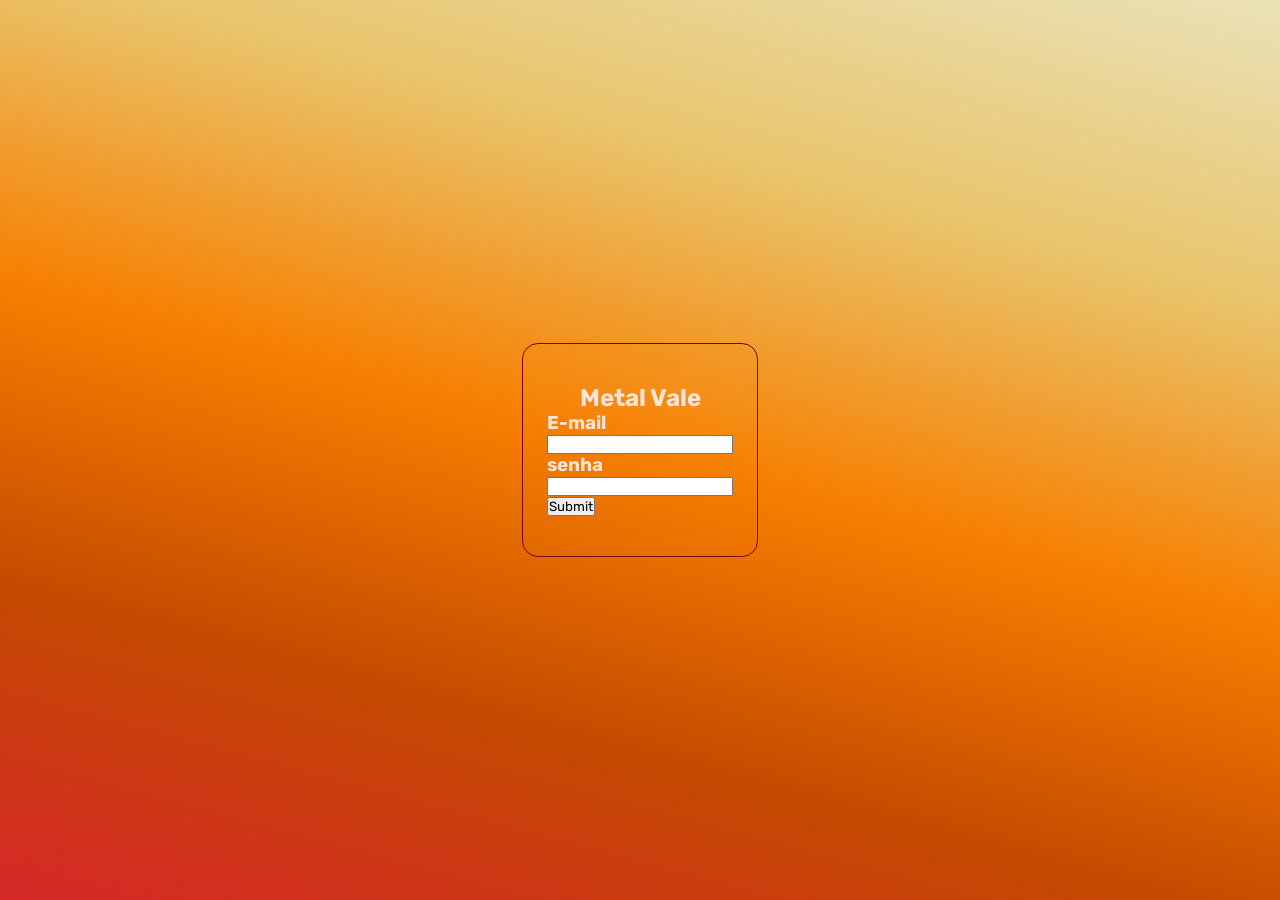
==== login/index.html @ a1374bb4 "first commit" ====
<!DOCTYPE html>
<html lang="pt-br">
<head>
    <meta charset="UTF-8">
    <meta name="viewport" content="width=device-width, initial-scale=1.0">
    <title>Metal Vale - Alimento</title>
    <link rel="stylesheet" href="style.css">
</head>
<body>
    <main>
        <div class="conteiner">
            <div class="login">
                <h2>Metal Vale</h2>
                <div class="formu">
                    <form action="">
                        <div class="input">
                            <h3>E-mail</h3>
                            <input type="email"required>
                        </div>
                        <div class="input">
                            <h3>senha</h3>
                            <input type="password" required>
                        </div>
                        <button type="submit" class="btn"> Submit </button>
                    </form>
                </div>
            </div>
        </div>
    </main>
</body>
</html>
---- login/style.css ----
@import url('https://fonts.googleapis.com/css2?family=Rubik:ital,wght@0,300..900;1,300..900&display=swap');

*{
    padding: 0;
    margin: 0;
    box-sizing: border-box;
    font-family: "rubik", sans-serif;
}
body{
    display: flex;
    justify-content: center;
    align-items: center;
    flex-direction: column;
    min-height: 100vh;
    background: linear-gradient(195deg, #eae2b7,#e9c46a,#f77f00,#c44900,#d62828 );
    font-weight: 100;
}
.conteiner{
    background-color: transparent;
    backdrop-filter: blur(20px);
    color: #ffe5d9;
    padding: 2.5em 1.5em;
    border-radius: 1em;
    border: 1px solid #780116;
}
.conteiner h2{
    text-align: center;
}
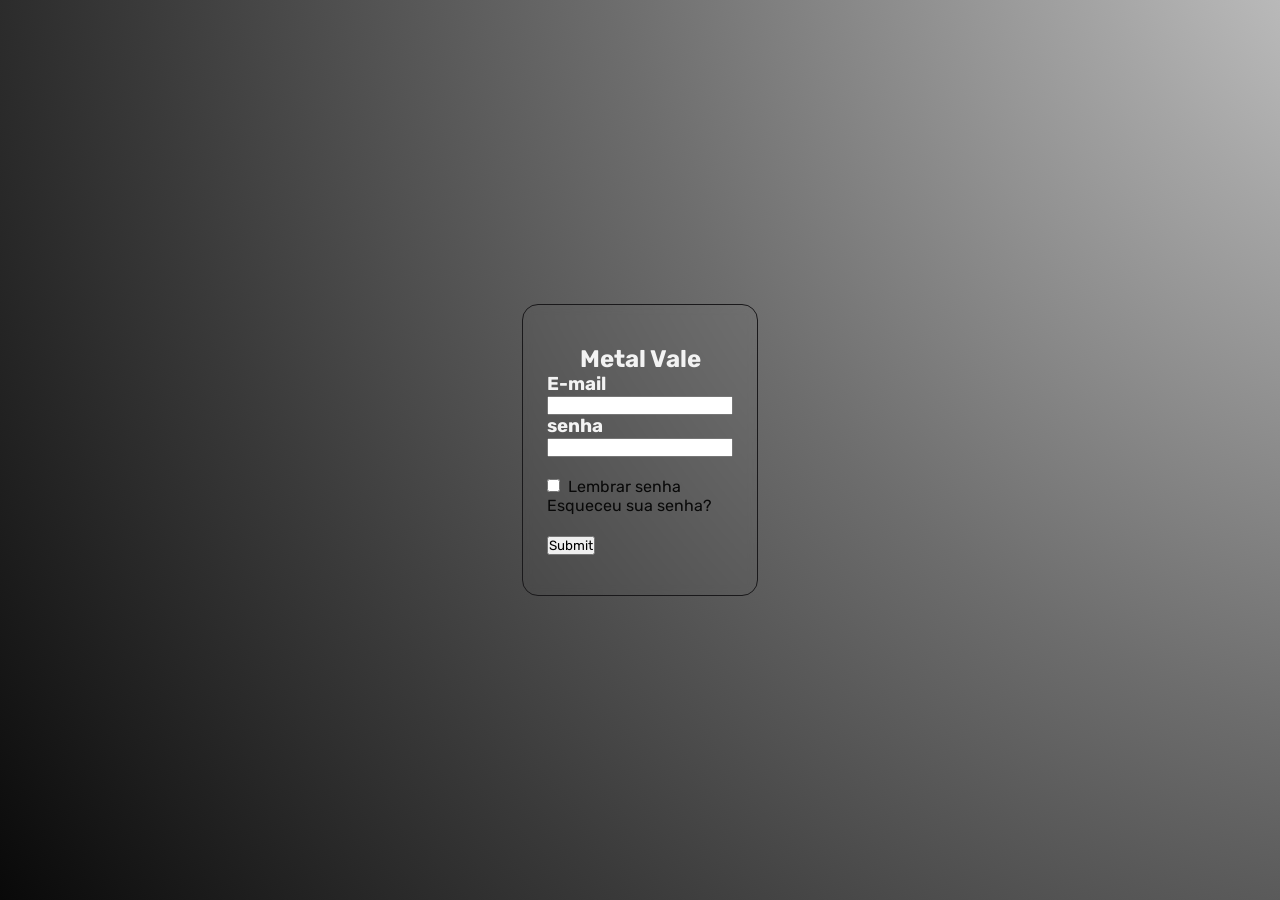
==== commit 78a45476: "teste1" ====
--- a/login/index.html
+++ b/login/index.html
@@ -21,6 +21,10 @@
                             <h3>senha</h3>
                             <input type="password" required>
                         </div>
+                        <div class="remember-forgot">
+                            <label><input type="checkbox"> Lembrar senha</label>
+                            <a href="#">Esqueceu sua senha?</a>
+                        </div>
                         <button type="submit" class="btn"> Submit </button>
                     </form>
                 </div>
--- a/login/style.css
+++ b/login/style.css
@@ -1,5 +1,14 @@
 @import url('https://fonts.googleapis.com/css2?family=Rubik:ital,wght@0,300..900;1,300..900&display=swap');
-
+:root{
+    --BG1: #e1e1e1;
+    --BG2: #a5a5a5;
+    --BG3: #6d6d6d;
+    --BG4: #3a3a3a;
+    --BG5: #090909;
+    --FontBlack:#2F2F2F;
+    --FontWhite:#f3f3f3;
+    --Border:#1a191b;
+}
 *{
     padding: 0;
     margin: 0;
@@ -12,18 +21,35 @@
     align-items: center;
     flex-direction: column;
     min-height: 100vh;
-    background: linear-gradient(195deg, #eae2b7,#e9c46a,#f77f00,#c44900,#d62828 );
-    font-weight: 100;
+    background: radial-gradient(circle at 120% -20%, var(--BG1),var(--BG2),var(--BG3),var(--BG4),var(--BG5));
 }
 .conteiner{
     background-color: transparent;
     backdrop-filter: blur(20px);
-    color: #ffe5d9;
+    color: var(--FontWhite);
     padding: 2.5em 1.5em;
     border-radius: 1em;
-    border: 1px solid #780116;
+    border: 1px solid var(--Border);
+    backdrop-filter: blur(5px);
 }
 .conteiner h2{
     text-align: center;
 }
+.remember-forgot {
+    margin-top: 20px;
+    display: flex;
+    flex-direction: column;
+    margin: 20px 0 20px;
+}
+.remember-forgot label input {
+    accent-color: #000000;
+    margin-right: 4px;
+}
+.remember-forgot,a{
+    color: #090909;
+    text-decoration: none;
+}
+.remember-forgot a:hover{
+    text-decoration: underline;
+}
 
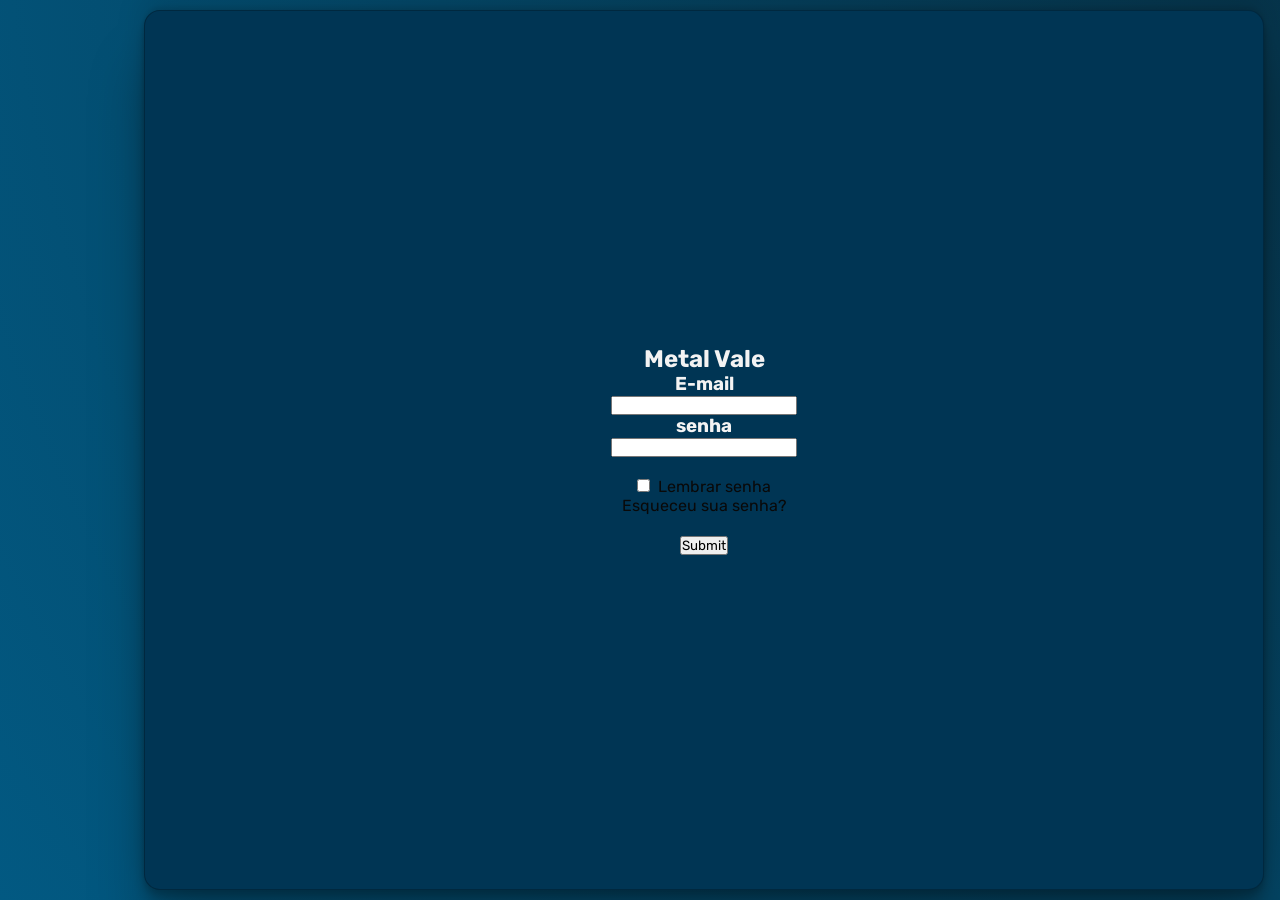
==== commit fcd50fc9: "first commit" ====
--- a/login/index.html
+++ b/login/index.html
@@ -31,5 +31,6 @@
             </div>
         </div>
     </main>
+    <script src="script.js"></script>
 </body>
 </html>
--- a/login/style.css
+++ b/login/style.css
@@ -1,13 +1,11 @@
 @import url('https://fonts.googleapis.com/css2?family=Rubik:ital,wght@0,300..900;1,300..900&display=swap');
 :root{
-    --BG1: #e1e1e1;
-    --BG2: #a5a5a5;
-    --BG3: #6d6d6d;
-    --BG4: #3a3a3a;
-    --BG5: #090909;
+    --BG1: #072D40;
+    --BG2: #025982;
+    --BG-C:#003554;
     --FontBlack:#2F2F2F;
     --FontWhite:#f3f3f3;
-    --Border:#1a191b;
+    --Border:rgba(0, 0, 0, 0.25);
 }
 *{
     padding: 0;
@@ -18,22 +16,31 @@
 body{
     display: flex;
     justify-content: center;
-    align-items: center;
+    align-items: end;
     flex-direction: column;
     min-height: 100vh;
-    background: radial-gradient(circle at 120% -20%, var(--BG1),var(--BG2),var(--BG3),var(--BG4),var(--BG5));
+    background: radial-gradient(circle at 120% -20%, var(--BG1),var(--BG2));
 }
 .conteiner{
-    background-color: transparent;
+    display: flex;
+    justify-content: center;
+    align-items: center;
+    text-align: center;
+    min-width: 70em;
+    min-height: 55em;
+    box-shadow: rgba(0, 0, 0, 0.25) 0px 54px 55px, rgba(0, 0, 0, 0.12) 0px -12px 30px, rgba(0, 0, 0, 0.12) 0px 4px 6px, rgba(0, 0, 0, 0.17) 0px 12px 13px, rgba(0, 0, 0, 0.09) 0px -3px 5px;
+    background-color: var(--BG-C);
     backdrop-filter: blur(20px);
     color: var(--FontWhite);
-    padding: 2.5em 1.5em;
+    margin-right: 1em;
     border-radius: 1em;
-    border: 1px solid var(--Border);
+    border: 0.5px solid var(--Border);
     backdrop-filter: blur(5px);
 }
+
 .conteiner h2{
     text-align: center;
+    
 }
 .remember-forgot {
     margin-top: 20px;
